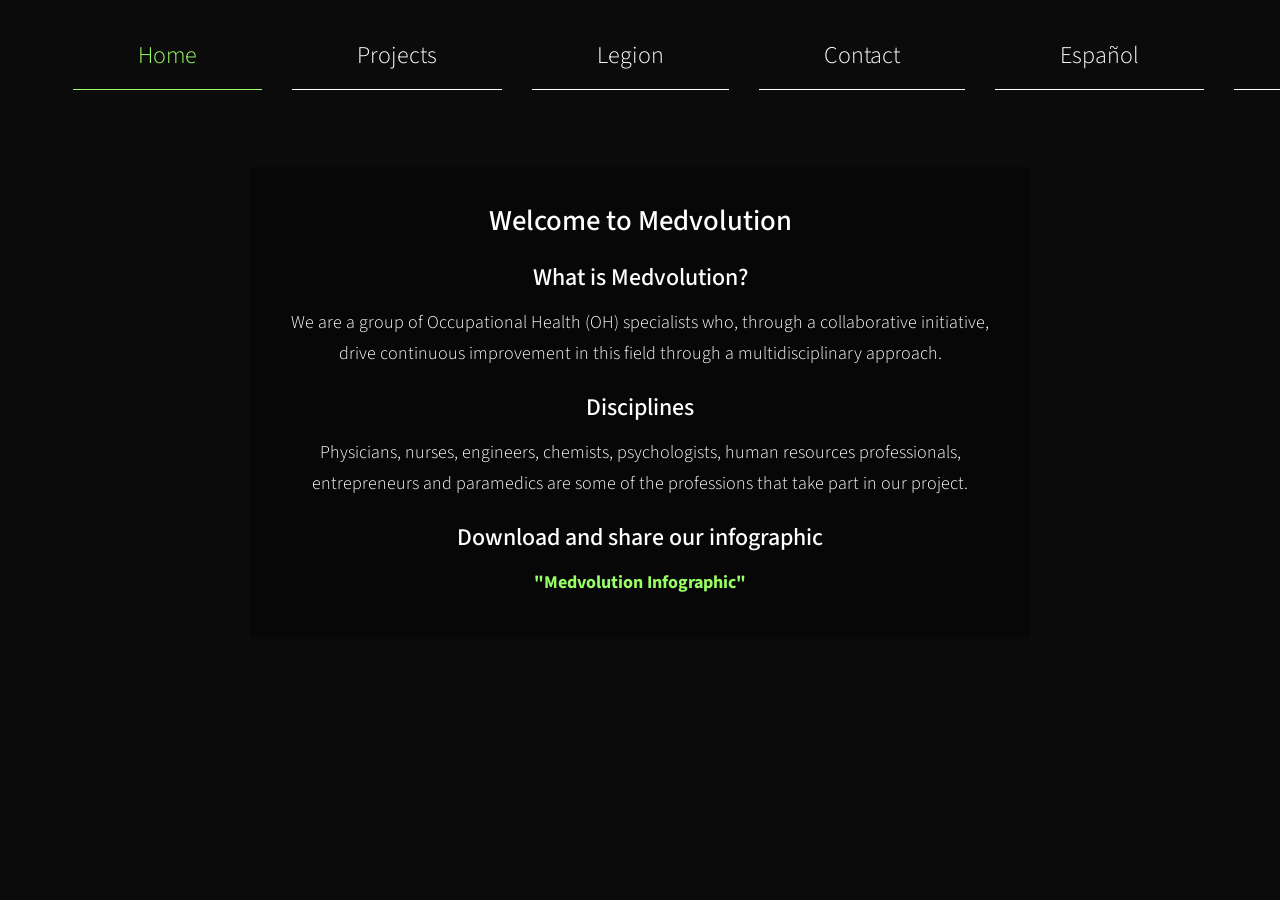
==== en/index.html @ effccce6 "Add HYDRA and Occupational Health logos as vector assets - Add img/brand/hydra-emblem.svg: redrawn t" ====
<!DOCTYPE html>
<html lang="en">
<head>
    <meta charset="UTF-8">
    <meta http-equiv="X-UA-Compatible" content="IE=edge">
    <meta name="viewport" content="width=device-width, initial-scale=1.0, viewport-fit=cover">
    <title>Medvolution | Home</title>
    <meta name="description" content="Medvolution: a group of Occupational Health specialists driving continuous improvement through a multidisciplinary approach.">
    <link rel="alternate" hreflang="es" href="https://mdvolution.com/es/">
    <link rel="alternate" hreflang="en" href="https://mdvolution.com/en/">
    <link rel="alternate" hreflang="x-default" href="https://mdvolution.com/">
    <link href="https://fonts.googleapis.com/css2?family=Source+Sans+Pro:wght@300;400&display=swap" rel="stylesheet">
    <link rel="stylesheet" href="../css/bootstrap.min.css">
    <link rel="stylesheet" href="../css/slick.css" type="text/css" />
    <link rel="stylesheet" href="../css/templatemo-style.css">
    <link rel="stylesheet" href="../css/site.css">
    <link rel="stylesheet" href="../css/responsive.css">
</head>
<body>
    <video autoplay muted loop playsinline id="bg-video" disableRemotePlayback>
        <source src="../video/medvolution.mp4" type="video/mp4">
        Your browser does not support HTML5 video.
    </video>
    <div class="page-container">
      <div class="container-fluid">
        <div class="row">
          <div class="col-xs-12">
            <div class="cd-slider-nav">
              <nav class="navbar navbar-expand-lg" id="tm-nav">
                <a class="navbar-brand" href="#0"><img src="../img/brand/medvolution-logo-white.svg" alt="Medvolution" width="180" height="40"></a>
                  <button class="navbar-toggler" type="button" data-bs-toggle="collapse" data-bs-target="#navbar-supported-content" aria-controls="navbar-supported-content" aria-expanded="false" aria-label="Toggle navigation">
                    <span class="navbar-toggler-icon"></span>
                  </button>
                  <div class="collapse navbar-collapse" id="navbar-supported-content">
                    <ul class="navbar-nav mb-2 mb-lg-0">
                      <li class="nav-item selected">
                        <a class="nav-link" aria-current="page" href="#0" data-no="1">Home</a>
                      </li>
                      <li class="nav-item">
                        <a class="nav-link" href="#0" data-no="2">Projects</a>
                      </li>
                      <li class="nav-item">
                        <a class="nav-link" href="#0" data-no="3">Legion</a>
                      </li>
                      <li class="nav-item">
                        <a class="nav-link" href="#0" data-no="4">Contact</a>
                      </li>
                      <li class="nav-item">
                        <a class="nav-link" href="../es/" lang="es" hreflang="es">Español</a>
                      </li>
                      <li class="nav-item">
                        <a class="nav-link nav-link--brand" href="hydra/" lang="en" hreflang="en"><img src="../img/brand/hydra-emblem.svg" alt="" width="32" height="24" aria-hidden="true"><span>HYDRA</span></a>
                      </li>
                    </ul>
                  </div>
              </nav>
            </div>
          </div>
        </div>
      </div>
      <div class="container-fluid tm-content-container">
        <ul class="cd-hero-slider mb-0 py-5">
          <li class="px-3" data-page-no="1">
            <div class="page-width-1" style="margin: 0 auto;">
              <div class="intro-container">
                <div class="intro-left tm-bg-dark" style="margin: 0 auto;">
                  <h2 class="mb-4">Welcome to Medvolution</h2>
                  <h4 class="mb-3">What is Medvolution?</h4>
                  <p class="mb-4">
                    We are a group of Occupational Health (OH) specialists who, through a collaborative initiative, drive continuous improvement in this field through a multidisciplinary approach.
                  </p>
                  <h4 class="mb-3">Disciplines</h4>
                  <p class="mb-4">
                    Physicians, nurses, engineers, chemists, psychologists, human resources professionals, entrepreneurs and paramedics are some of the professions that take part in our project.
                  </p>
                  <h4 class="mb-3">Download and share our infographic</h4>
                  <p class="mb-0">
                    <a href="https://drive.google.com/file/d/1vPmRSL06ublISHR-ixTsrd2sfdj0omV7/view" target="_blank" rel="noopener noreferrer" style="color: #99FF66; font-weight: bold;">"Medvolution Infographic"</a>
                  </p>
                </div>
              </div>
            </div>
          </li>

          <li data-page-no="2">
            <div class="mx-auto position-relative gallery-container">
              <div class="mx-auto gallery-slider">
                <figure class="effect-julia item">
                    <img src="../img/gallery-img-01.jpg" alt="ORION Project">
                    <figcaption>
                        <div>
                            <p><strong>Project name:</strong> Occupational Risk Intelligence &amp; Operational Navigation (ORION)</p>
                            <p><strong>Tagline:</strong> Advanced Multi-Hazard Risk Intelligence Web-app for Smarter Decisions</p>
                            <p><strong>Consolidated version:</strong> V1.0.1</p>
                        </div>
                    </figcaption>
                </figure>
                <figure class="effect-julia item" data-href="https://open.spotify.com/show/6wM9JmUpluC21JA53MKTck">
                    <img src="../img/gallery-img-02.jpg" alt="Medvolution Podcast">
                    <figcaption>
                        <div>
                            <p>Medvolution is a podcast that tells the small changes in Occupational and Labor Health in Mexico and around the world.</p>
                        </div>
                    </figcaption>
                </figure>
              </div>
            </div>
          </li>

          <li data-page-no="3" class="px-3">
            <div class="position-relative page-width-1 page-right">
              <div class="tm-bg-dark content-pad">
                <h2 class="mb-4">Occupational Legion</h2>
                <p class="mb-4">
                  The Occupational Legion is a program made up of Occupational Health experts who volunteer their time at Medvolution.
                </p>
                <p class="mb-4">
                  The initiative brings together specialists who answer questions, analyze regulations and share knowledge with professionals at every level, from beginners to established experts.
                </p>
                <p class="mb-4">
                  The program is completely free and carries no obligations. It operates on a volunteer basis, according to the availability of its members.
                </p>
                <p class="mb-4">
                  Our main channel of communication is social media, including WhatsApp, Telegram and Facebook groups.
                </p>
                <p class="mb-0">
                  Would you like to share your experience with other Occupational Health professionals? Visit our contact section for more information.
                </p>
              </div>
            </div>
          </li>

          <li data-page-no="4">
            <div class="mx-auto page-width-2">
              <div class="row">
                <div class="col-md-12 me-0 ms-auto">
                  <h2 class="mb-4 text-center">Contact</h2>
                </div>
              </div>
              <div class="contact-wrapper">
                <div class="contact-social tm-bg-dark">
                  <h3 class="mb-4">Social media</h3>
                  <div class="social-links">
                    <p><a href="https://www.linkedin.com/company/medvolution/" target="_blank" rel="noopener noreferrer">LinkedIn</a></p>
                    <p><a href="https://www.facebook.com/share/g/15AHAesdr4/" target="_blank" rel="noopener noreferrer">Facebook</a></p>
                    <p><a href="https://t.me/medvolution_bot?start=67ceb3129e0492b5820007d3" target="_blank" rel="noopener noreferrer">Telegram</a></p>
                  </div>
                  <div class="mt-4">
                    <p style="font-size: 0.85rem;">Follow us and be part of the conversation!</p>
                  </div>
                  <hr style="border-color: rgba(255,255,255,0.2); margin: 25px 0;">
                  <div class="contact-link">
                    <h4 style="margin-bottom: 12px; font-size: 1.2rem;">Contact form</h4>
                    <p>[PENDING: English contact form link]</p>
                  </div>
                </div>
              </div>
            </div>
          </li>
        </ul>
    </div>
    <div class="container-fluid">
      <footer class="row mx-auto tm-footer">
        <div class="col-md-12 px-0" style="text-align: right;">
          Copyright 2026 Medvolution. All rights reserved.
        </div>
      </footer>
    </div>
  </div>
  <div id="loader-wrapper">
    <div id="loader"></div>
    <div class="loader-section section-left"></div>
    <div class="loader-section section-right"></div>
  </div>
  <script src="../js/jquery-3.5.1.min.js"></script>
  <script src="../js/bootstrap.min.js"></script>
  <script src="../js/slick.js"></script>
  <script src="../js/templatemo-script.js"></script>
  <script src="../js/site.js"></script>
</body>
</html>
---- css/templatemo-style.css ----
/*



*/

html, body, .page-container {
    height: 100%;
}

body {
    font-family: 'Source Sans Pro', sans-serif;
    font-size: 19px;
    font-weight: 300;
    color: white;
    line-height: 1.5;
}

a {
	color: #9F6;
    text-decoration: none;
    transition: all 0.3s ease;
}

a:hover {
	color: #3CF;
}

p {
    line-height: 1.7;
}

h2 {
    font-size: 1.8rem;
}

.highlight {
    color: #99FF66;
}

.page-container {
    display: flex;
    flex-direction: column;
    justify-content: space-between;
    padding-left: 30px;
    padding-right: 30px;
}

.container-fluid {
    max-width: 1860px;
}

.btn {
    font-size: 1.3rem;
    padding: 13px 23px;
    border-radius: 0;
}

.btn-primary {
    background-color: white;
    border: none;
    color: #333;
}

.btn-primary:hover,
.btn-primary:focus {
    color: #5cac38;
    background-color: white;
}

/* Style the video: full screen, auto-adjust, no black bars */
#bg-video {
    position: fixed;
    top: 0;
    left: 0;
    width: 100%;
    height: 100%;
    object-fit: cover;
    z-index: -100;
}

#tm-nav {
    z-index: 1000;
}

.navbar a {
    color: white;
}

.navbar-brand {
    font-size: 2.4rem;
}

.navbar {
    margin-top: 15px;
}

.navbar .navbar-nav .nav-item {
    margin-left: 15px;
    margin-right: 15px;
}

.navbar .navbar-nav .nav-item:last-child {
    margin-right: 0;
}

.navbar .navbar-nav .nav-item .nav-link {
    font-size: 1.5rem;
    padding: 15px 65px;
    border-bottom: 1px solid white;
}

.nav-item {
    position: relative;
}

.circle {
    display: none;
}


.tm-border-bottom {
    border-bottom: none;
    padding-bottom: 0;
}

.tm-border-top {
    border-top: none;
    padding-top: 0;
}

.navbar .navbar-nav .nav-item.selected .nav-link,
.navbar .navbar-nav .nav-item .nav-link:hover {
    color: #99FF66;
    border-bottom: 1px solid #99FF66;
}

.cd-slider-nav li.selected a+.circle,
.navbar .navbar-nav .nav-item .nav-link:hover+.circle {
    background-color: #99FF66;
}

.navbar-toggler-icon {
    background-image: url("data:image/svg+xml;charset=utf8,%3Csvg viewBox='0 0 30 30' xmlns='http://www.w3.org/2000/svg'%3E%3Cpath stroke='rgba(255, 255, 255, 0.8)' stroke-width='2' stroke-linecap='round' stroke-miterlimit='10' d='M4 7h22M4 15h22M4 23h22'/%3E%3C/svg%3E");
}

.navbar-toggler {
    border: 1px solid rgba(255,255,255,1);
}

.navbar-toggler:focus {
    box-shadow: none;
}

.tm-link-white {
    color: white;
}

.tm-link-white:hover,
.tm-link-white:focus {
    color: #99FF66;
}

.cd-hero-slider {
    padding: 10px 0;
}

.cd-hero-slider li { 
    list-style: none;
}

.content-pad {
    padding: 40px 30px;
}

.page-width-1 {
    max-width: 810px;
}

.page-width-2 {
    max-width: 912px;
}

.page-left {
    margin-left: 100px;
}

.page-right {
    margin-right: 100px;
    margin-left: auto;
}

.tm-bg-dark {
    background-color: rgba(0,0,0,0.3);
}

.intro-left {
    margin-right: 20px;
    padding: 30px 40px;
    max-width: 505px;    
}

.intro-img-1 {
    margin-bottom: 20px;
}

.intro-circle-1 {
    left: -20px;
    top: -10px;
}

.intro-circle-2 {
    right: -20px;
    top: -10px;
    left: auto;
}

.intro-circle-3 {
    right: -20px;
    bottom: -10px;
    left: auto;
}

.intro-circle-4 {
    left: -20px;
    bottom: -10px;
}

.tm-intro-btn {
    margin-top: 25px;
}

.tm-footer {
    padding-top: 25px;
    padding-bottom: 25px;
    width: 100%;
    display: flex;
    justify-content: space-between;
}

/* Gallery page */
.gallery-container {
    max-width: 1300px;
}

.slick-dots {
    bottom: -80px;
}

.gallery-slider figure {
	position: relative;
	float: left;
    overflow: hidden;
    margin: 0;
    max-width: 240px;
    margin-left: 10px;
    margin-right: 10px;
	height: auto;
	background: #3085a3;
	text-align: center;
	cursor: pointer;
}

.gallery-slider figure img {
	position: relative;
	display: block;
	min-height: 100%;
	max-width: 100%;
}

.gallery-slider figure figcaption {
	padding: 1em;
	color: #fff;
	text-transform: uppercase;
	font-size: 1.25em;
	-webkit-backface-visibility: hidden;
	backface-visibility: hidden;
}

.gallery-slider figure figcaption::before,
.gallery-slider figure figcaption::after {
	pointer-events: none;
}

.gallery-slider figure figcaption,
.gallery-slider figure figcaption > a {
	position: absolute;
	top: 0;
	left: 0;
	width: 100%;
	height: 100%;
}

/* Anchor will cover the whole item by default */
/* For some effects it will show as a button */
.gallery-slider figure figcaption > a {
	z-index: 1000;
	text-indent: 200%;
	white-space: nowrap;
	font-size: 0;
	opacity: 0;
}

.gallery-slider figure h2 {
	word-spacing: -0.15em;
  font-weight: 300;
  font-size: 28px;
}

.gallery-slider figure h2 span {
	font-weight: 800;
}

.gallery-slider figure h2,
.gallery-slider figure p {
	margin: 0;
}

.gallery-slider figure p {
	letter-spacing: 1px;
	font-size: 68.5%;
}

.gallery-section {
  background-color: #99ccff;
}

.gallery-section .title {
  padding-right: 13px;
  margin-bottom: 80px;
}

/*---------------*/
/***** Julia *****/
/*---------------*/

figure.effect-julia {
	background: #2f3238;
}

figure.effect-julia img {
	-webkit-transition: opacity 1s, -webkit-transform 1s;
	transition: opacity 1s, transform 1s;
	-webkit-backface-visibility: hidden;
	backface-visibility: hidden;
}

figure.effect-julia figcaption {
	display: flex;
  align-items: center;
}

figure.effect-julia h2 {
	position: relative;
	padding: 0.5em 0;
}

figure.effect-julia p {
	display: inline-block;
	margin: 0 0 0.25em;
	padding: 0.4em 1em;
	background: rgba(255,255,255,0.9);
	color: #2f3238;
	text-transform: none;
	font-weight: 500;
	font-size: 75%;
	-webkit-transition: opacity 0.35s, -webkit-transform 0.35s;
	transition: opacity 0.35s, transform 0.35s;
	-webkit-transform: translate3d(-360px,0,0);
	transform: translate3d(-360px,0,0);
}

figure.effect-julia p:first-child {
	-webkit-transition-delay: 0.15s;
	transition-delay: 0.15s;
}

figure.effect-julia p:nth-of-type(2) {
	-webkit-transition-delay: 0.1s;
	transition-delay: 0.1s;
}

figure.effect-julia p:nth-of-type(3) {
	-webkit-transition-delay: 0.05s;
	transition-delay: 0.05s;
}

figure.effect-julia:hover p:first-child {
	-webkit-transition-delay: 0s;
	transition-delay: 0s;
}

figure.effect-julia:hover p:nth-of-type(2) {
	-webkit-transition-delay: 0.05s;
	transition-delay: 0.05s;
}

figure.effect-julia:hover p:nth-of-type(3) {
	-webkit-transition-delay: 0.1s;
	transition-delay: 0.1s;
}

figure.effect-julia:hover img {
	opacity: 0.4;
	-webkit-transform: scale3d(1.1,1.1,1);
	transform: scale3d(1.1,1.1,1);
}

figure.effect-julia:hover p {
	opacity: 1;
	-webkit-transform: translate3d(0,0,0);
	transform: translate3d(0,0,0);
}

.gallery-slider .slick-dots li.slick-active, 
.gallery-slider .slick-dots li:hover {
    background-color: #3CCDFF;
}

.gallery-slider .slick-dots li {
    background-color: #ffffff;
    width: 20px;
    height: 20px;
    border-radius: 100%;
    margin: 0 10px;
    transition: all 0.3s ease;
}

/* About page */
.tm-about-container {
    border-top: 1px solid white;
    padding-top: 50px;
    padding-bottom: 50px;
    border-bottom: 1px solid white;
}

/* Contact page */
.tm-contact-left {
    padding-right: 55px;
}

.form-control {
    font-size: 1.2rem;
    padding: 15px 0;
}

.form-control,
.form-control:focus {
    color: white;
    background-color: transparent;
}

.form-control:focus {
    border-bottom: 1px solid #99FF66;
    outline: 0;
    -webkit-box-shadow: none;
    box-shadow: none;
  }

.form-control::-webkit-input-placeholder { color: white; }
.form-control:-moz-placeholder { color: white; }
.form-control::-moz-placeholder { color: white; }
.form-control:-ms-input-placeholder { color: white; }

.tm-mb-30 {
    margin-bottom: 30px;
}

.tm-mb-45 {
    margin-bottom: 45px;
}

.tm-btn-pad-2 {
    padding: 10px 38px;
}

.map-outer{
    position:relative;
}

.gmap-canvas {
    overflow:hidden;
    background:none!important;
}

.map-outer,
.gmap-canvas {
    height:200px;
    width:100%;
}

.tm-footer-right {
    text-align: right;
}

@media (min-width: 992px)
{
    .navbar-expand-lg .navbar-collapse {
        justify-content: flex-end;
    }
}

@media (max-width: 1200px) {
    .navbar .navbar-nav .nav-item .nav-link {
        padding: 15px 45px;
    }
}

@media (max-width: 1024px) {
    .navbar .navbar-nav .nav-item .nav-link {
        font-size: 1.2rem;
    }
}

@media (max-width: 992px) {
    .navbar {
        margin-top: 0;
    }

    .navbar {
        position: relative;
    }
    
    .navbar-collapse {
        position: absolute;
        top: 63px;
        right: 0;
        background: rgb(54 75 96);
        border-radius: 5px;
    }

    .navbar .navbar-nav .nav-item {
        margin-bottom: 20px;
    }

    .page-left,
    .page-right {
        margin-left: auto;
        margin-right: auto;
    }

    .cd-hero-slider {
        padding: 10px 0;
    }
}

@media (max-width: 834px) {
    .intro-left {
        width: 65%;
    }

    .intro-right {
        width: 35%;
    }
}

@media (max-width: 767px) {
    .tm-contact-left {
        padding-right: 15px;
        margin-bottom: 50px;
    }

    .tm-footer-right {
        text-align: left;
        margin-top: 10px;
    }
}

@media (max-width: 600px) {
    .intro-left,
    .intro-right {
        width: 100%;
    }

    .intro-left {
        margin-right: 0;
        margin-bottom: 20px;
        max-width: none;
    }

    .intro-right {
        display: flex;
        align-items: flex-start;
        justify-content: space-between;
    }

    .intro-container {
        flex-direction: column;
    }

    .intro-img-1 {
        margin-right: 4%;
        margin-bottom: 0;
        width: 48%
    }

    .intro-img-2 {
        width: 48%;
    }
}

/* Preloader 
	https://ihatetomatoes.net/create-custom-preloading-screen/
*/
/* ==========================================================================
   Author's custom styles
   ========================================================================== */
   #loader-wrapper { position: fixed; top: 0; left: 0; width: 100%; height: 100%; z-index: 2000; }
   #loader { display: block; position: relative; left: 50%; top: 50%; width: 150px; height: 150px; margin: -75px 0 0 -75px; border-radius: 50%; border: 3px solid transparent; border-top-color: #3498db; /* Chrome, Opera 15+, Safari 5+ */
   	animation: spin 2s linear infinite; /* Chrome, Firefox 16+, IE 10+, Opera */ z-index: 2001; }
   #loader:before { content: ""; position: absolute; top: 5px; left: 5px; right: 5px; bottom: 5px; border-radius: 50%; border: 3px solid transparent;
   	border-top-color: #e74c3c; /* Chrome, Opera 15+, Safari 5+ */
   animation: spin 3s linear infinite; /* Chrome, Firefox 16+, IE 10+, Opera */ }
   #loader:after { content: ""; position: absolute; top: 15px; left: 15px; right: 15px; bottom: 15px; border-radius: 50%; border: 3px solid transparent;
border-top-color: #f9c922; /* Chrome, Opera 15+, Safari 5+ */ animation: spin 1.5s linear infinite; /* Chrome, Firefox 16+, IE 10+, Opera */ }
@keyframes spin {
	0%   {  /* Chrome, Opera 15+, Safari 3.1+ */  /* IE 9 */
		transform: rotate(0deg);  /* Firefox 16+, IE 10+, Opera */
	}
	100% {  /* Chrome, Opera 15+, Safari 3.1+ */  /* IE 9 */
		transform: rotate(360deg);  /* Firefox 16+, IE 10+, Opera */
	}
}

#loader-wrapper .loader-section { position: fixed; top: 0; width: 51%; height: 100%; background: #222222; z-index: 2000;  /* Chrome, Opera 15+, Safari 3.1+ */  /* IE 9 */ transform: translateX(0);  /* Firefox 16+, IE 10+, Opera */}

#loader-wrapper .loader-section.section-left { left: 0; }

#loader-wrapper .loader-section.section-right { right: 0; }

/* Loaded */
.loaded #loader-wrapper .loader-section.section-left {  /* Chrome, Opera 15+, Safari 3.1+ */  /* IE 9 */
	transform: translateX(-100%);  /* Firefox 16+, IE 10+, Opera */  
	transition: all 0.7s 0.3s cubic-bezier(0.645, 0.045, 0.355, 1.000);
}

.loaded #loader-wrapper .loader-section.section-right {  /* Chrome, Opera 15+, Safari 3.1+ */  /* IE 9 */
	transform: translateX(100%);  /* Firefox 16+, IE 10+, Opera */  
	transition: all 0.7s 0.3s cubic-bezier(0.645, 0.045, 0.355, 1.000);
}

.loaded #loader {
	opacity: 0;  
	transition: all 0.3s ease-out;
}
.loaded #loader-wrapper {
	visibility: hidden;  /* Chrome, Opera 15+, Safari 3.1+ */  /* IE 9 */
	transform: translateY(-100%);  /* Firefox 16+, IE 10+, Opera */  
	transition: all 0.3s 1s ease-out;
}
/* JavaScript Turned Off */
.no-js #loader-wrapper { display: none; }
/*============ Preloader ends ==================================*/


/* ===== MEJORAS RESPONSIVE ADICIONALES ===== */
html, body {
    margin: 0;
    padding: 0;
    overflow-x: hidden;
}

/* Asegura que el contenedor principal tenga scroll vertical */
.page-container {
    overflow-y: auto;
}

/* Mejora la galería en móviles */
@media (max-width: 768px) {
    .gallery-slider figure {
        max-width: 180px;
    }
    
    .slick-prev {
        left: 0;
    }
    
    .slick-next {
        right: 0;
    }
}

/* Ajuste del menú hamburguesa para que se vea bien */
@media (max-width: 992px) {
    .navbar-collapse {
        background: rgba(0, 0, 0, 0.9);
        padding: 15px;
        border-radius: 8px;
    }
}
---- css/site.css ----
/* Video full screen fix - iOS y Android compatible */
        #bg-video {
            position: fixed;
            top: 0;
            left: 0;
            width: 100%;
            height: 100%;
            object-fit: cover;
            z-index: -100;
        }

        /* Fallback para Android antiguos */
        @supports not (object-fit: cover) {
            #bg-video {
                width: auto;
                height: 100%;
            }
        }

        html, body {
            margin: 0;
            padding: 0;
            height: 100%;
            overflow-x: hidden;
        }

        /* Hide all decorative circles */
        .circle {
            display: none;
        }

        /* Remove white border lines */
        .tm-border-top,
        .tm-border-bottom {
            border-top: none !important;
            border-bottom: none !important;
            padding-top: 0 !important;
            padding-bottom: 0 !important;
        }

        /* Home centered text - responsive */
        .intro-container {
            display: block !important;
            text-align: center;
            padding: 20px 15px;
        }

        .intro-left {
            margin: 0 auto;
            max-width: 800px;
            width: 100%;
            padding: 25px 20px;
        }

        .intro-right {
            display: none;
        }

        .page-left {
            margin: 0 auto;
            max-width: 900px;
        }

        .content-pad {
            padding: 30px 20px;
        }

        .gallery-slider {
            margin-top: 20px;
            margin-bottom: 20px;
        }

        /* Gallery - make images clickable */
        .effect-julia {
            cursor: pointer;
        }
        .effect-julia figcaption a {
            position: absolute;
            top: 0;
            left: 0;
            width: 100%;
            height: 100%;
            z-index: 10;
            text-indent: -9999px;
        }

        /* Social links styling */
        .social-links {
            margin-top: 20px;
        }
        .social-links a {
            display: inline-block;
            margin: 8px 12px;
            color: #99FF66;
            font-size: 1.1rem;
            text-decoration: none;
            transition: all 0.3s ease;
        }
        .social-links a:hover {
            color: #3CF;
            transform: scale(1.05);
        }
        .contact-info {
            text-align: center;
        }
        
        /* Footer smaller text - responsive */
        .tm-footer {
            font-size: 0.7rem;
            text-align: right;
            justify-content: flex-end;
            padding: 15px;
        }
        
        /* Contact page layout - centrado responsive */
        .contact-wrapper {
            display: flex;
            flex-wrap: wrap;
            justify-content: center;
            text-align: center;
        }
        .contact-social {
            flex: 1;
            min-width: 280px;
            max-width: 500px;
            text-align: center;
            padding: 30px 20px;
            margin: 0 auto;
            border-radius: 10px;
        }
        .contact-link {
            display: inline-block;
            margin-top: 20px;
        }
        .contact-link a {
            color: #99FF66;
            font-size: 1rem;
            text-decoration: none;
            border: 1px solid #99FF66;
            padding: 10px 20px;
            border-radius: 30px;
            transition: all 0.3s ease;
            display: inline-block;
        }
        .contact-link a:hover {
            background-color: #99FF66;
            color: #333;
        }
        
        /* Gallery tooltip/caption styling - responsive */
        .effect-julia figcaption div p {
            font-size: 10px;
            line-height: 1.3;
            background: rgba(0,0,0,0.8);
            color: white;
            padding: 6px;
            margin: 2px 0;
        }
        
        /* Ajuste para el tooltip de ORION */
        .effect-julia figcaption div p strong {
            color: #99FF66;
        }
        
        /* ========== RESPONSIVE MEDIA QUERIES ========== */
        
        /* Tablets y pantallas medianas */
        @media (max-width: 992px) {
            body {
                font-size: 16px;
            }
            
            .navbar .navbar-nav .nav-item .nav-link {
                font-size: 1.2rem;
                padding: 10px 20px;
            }
            
            .page-container {
                padding-left: 15px;
                padding-right: 15px;
            }
        }
        
        /* Móviles */
        @media (max-width: 768px) {
            body {
                font-size: 14px;
            }
            
            h2 {
                font-size: 1.5rem;
            }
            
            h3 {
                font-size: 1.3rem;
            }
            
            h4 {
                font-size: 1.1rem;
            }
            
            .intro-left {
                padding: 20px 15px;
            }
            
            .intro-left p {
                font-size: 14px;
                text-align: justify;
            }
            
            .content-pad {
                padding: 20px 15px;
            }
            
            .tm-bg-dark {
                background-color: rgba(0,0,0,0.5);
            }
            
            /* Menú responsive mejorado */
            .navbar-collapse {
                background: rgba(0, 0, 0, 0.95);
                border-radius: 10px;
                padding: 10px;
                margin-top: 10px;
            }
            
            .navbar .navbar-nav .nav-item {
                margin: 5px 0;
                text-align: center;
            }
            
            .navbar .navbar-nav .nav-item .nav-link {
                font-size: 1rem;
                padding: 8px 15px;
                display: inline-block;
            }
            
            /* Contacto móvil */
            .contact-social {
                padding: 20px 15px;
                margin: 10px;
                width: calc(100% - 20px);
            }
            
            .social-links a {
                font-size: 1rem;
                margin: 5px 10px;
            }
            
            /* Footer móvil */
            .tm-footer {
                text-align: center;
                justify-content: center;
                font-size: 0.65rem;
            }
            
            .tm-footer .col-md-12 {
                text-align: center !important;
            }
            
            /* Ajustes del slider de galería en móvil */
            .gallery-slider .slick-list {
                padding: 0 10px;
            }
            
            .gallery-slider figure {
                max-width: 280px;
                margin: 0 auto;
            }
            
            .gallery-slider figure img {
                width: 100%;
                height: auto;
            }
            
            /* Botón del menú hamburguesa */
            .navbar-toggler {
                padding: 8px 12px;
            }
            
            .navbar-toggler-icon {
                width: 1.2em;
                height: 1.2em;
            }
            
            /* Separación entre secciones */
            .cd-hero-slider {
                padding: 5px 0;
            }
            
            .py-5 {
                padding-top: 1rem !important;
                padding-bottom: 1rem !important;
            }
        }
        
        /* Móviles muy pequeños */
        @media (max-width: 480px) {
            body {
                font-size: 13px;
            }
            
            .intro-left {
                padding: 15px 12px;
            }
            
            h2 {
                font-size: 1.3rem;
            }
            
            h4 {
                font-size: 1rem;
            }
            
            .btn {
                padding: 6px 12px;
                font-size: 0.9rem;
            }
            
            .contact-link a {
                font-size: 0.9rem;
                padding: 8px 16px;
            }
            
            .effect-julia figcaption div p {
                font-size: 8px;
                padding: 4px;
            }
        }
        
        /* Ajuste para orientación horizontal en móviles */
        @media (max-width: 768px) and (orientation: landscape) {
            .intro-left {
                max-height: 70vh;
                overflow-y: auto;
            }
            
            .gallery-slider figure {
                max-width: 240px;
            }
        }
        
        /* Mejora de scroll en contenedores */
        .tm-content-container {
            overflow-y: auto;
            max-height: calc(100vh - 150px);
        }
        
        @media (max-width: 768px) {
            .tm-content-container {
                max-height: calc(100vh - 120px);
            }
        }
        
        /* Ocultar controles nativos del video en algunos navegadores Android */
        video::-webkit-media-controls {
            display: none !important;
        }
---- css/responsive.css ----
/*
 * Responsive layer (mobile-first)
 * Breakpoints: 480, 768, 1024, 1280, 1920, 2560 px
 */

:root {
    --site-nav-height: 64px;
    --site-gutter: clamp(12px, 2.5vw, 40px);
    --site-max-width: 1200px;
    --site-max-width-wide: 1440px;
    --site-touch-target: 44px;
    --site-text-base: clamp(14px, 0.9vw + 0.5rem, 18px);
}

html {
    font-size: 100%;
    -webkit-text-size-adjust: 100%;
    text-size-adjust: 100%;
}

body {
    font-size: var(--site-text-base);
    background-color: #0b0b0b;
    overflow-x: hidden;
    min-height: 100dvh;
}

img,
video,
iframe {
    max-width: 100%;
    height: auto;
}

/* Full-height container with fallback for browsers without dvh */
.tm-content-container {
    max-height: none;
    min-height: calc(100vh - var(--site-nav-height));
    min-height: calc(100dvh - var(--site-nav-height));
    overflow-y: visible;
}

/* Background video: hidden on small screens, reduced motion and slow connections */
@media (max-width: 767px) {
    #bg-video {
        display: none;
    }
}

@media (prefers-reduced-motion: reduce) {
    #bg-video {
        display: none;
    }
}

/* Touch targets and focus visibility */
.navbar .navbar-nav .nav-item .nav-link,
.social-links a,
.contact-link a {
    min-height: var(--site-touch-target);
    display: inline-flex;
    align-items: center;
    justify-content: center;
}

a:focus-visible,
[data-href]:focus-visible,
button:focus-visible {
    outline: 3px solid #99FF66;
    outline-offset: 3px;
}

/* Content width: comfortable reading on wide screens */
.intro-left,
.page-left,
.page-right,
.contact-wrapper {
    max-width: var(--site-max-width);
    margin-left: auto;
    margin-right: auto;
}

/* Gallery images scale with the viewport */
.gallery-slider figure img {
    width: 100%;
    height: auto;
}

/* Tablets */
@media (min-width: 768px) {
    .content-pad,
    .intro-left {
        padding: clamp(20px, 3vw, 40px);
    }
}

/* Laptops 16:9 (1280x720 to 1366x768) */
@media (min-width: 1024px) {
    .tm-content-container {
        padding-left: var(--site-gutter);
        padding-right: var(--site-gutter);
    }
}

/* Large desktop 16:9 (1920x1080) */
@media (min-width: 1920px) {
    :root {
        --site-text-base: 20px;
        --site-max-width: var(--site-max-width-wide);
    }
}

/* Very large screens (2560x1440 and 4K) */
@media (min-width: 2560px) {
    :root {
        --site-text-base: 24px;
        --site-max-width: 1600px;
    }

    .tm-footer {
        font-size: 0.9rem;
    }
}

/* Short viewports (landscape phones, small laptops) */
@media (max-height: 500px) and (orientation: landscape) {
    .navbar-collapse {
        max-height: 70dvh;
        overflow-y: auto;
    }
}

/* Brand wordmark (Medvolution) */
.navbar-brand img {
    height: clamp(28px, 3vw, 44px);
    width: auto;
}

/* Menu entry with emblem (HYDRA) */
.navbar .nav-link--brand {
    display: inline-flex;
    align-items: center;
    gap: 8px;
}
.navbar .nav-link--brand img {
    width: 32px;
    height: auto;
}
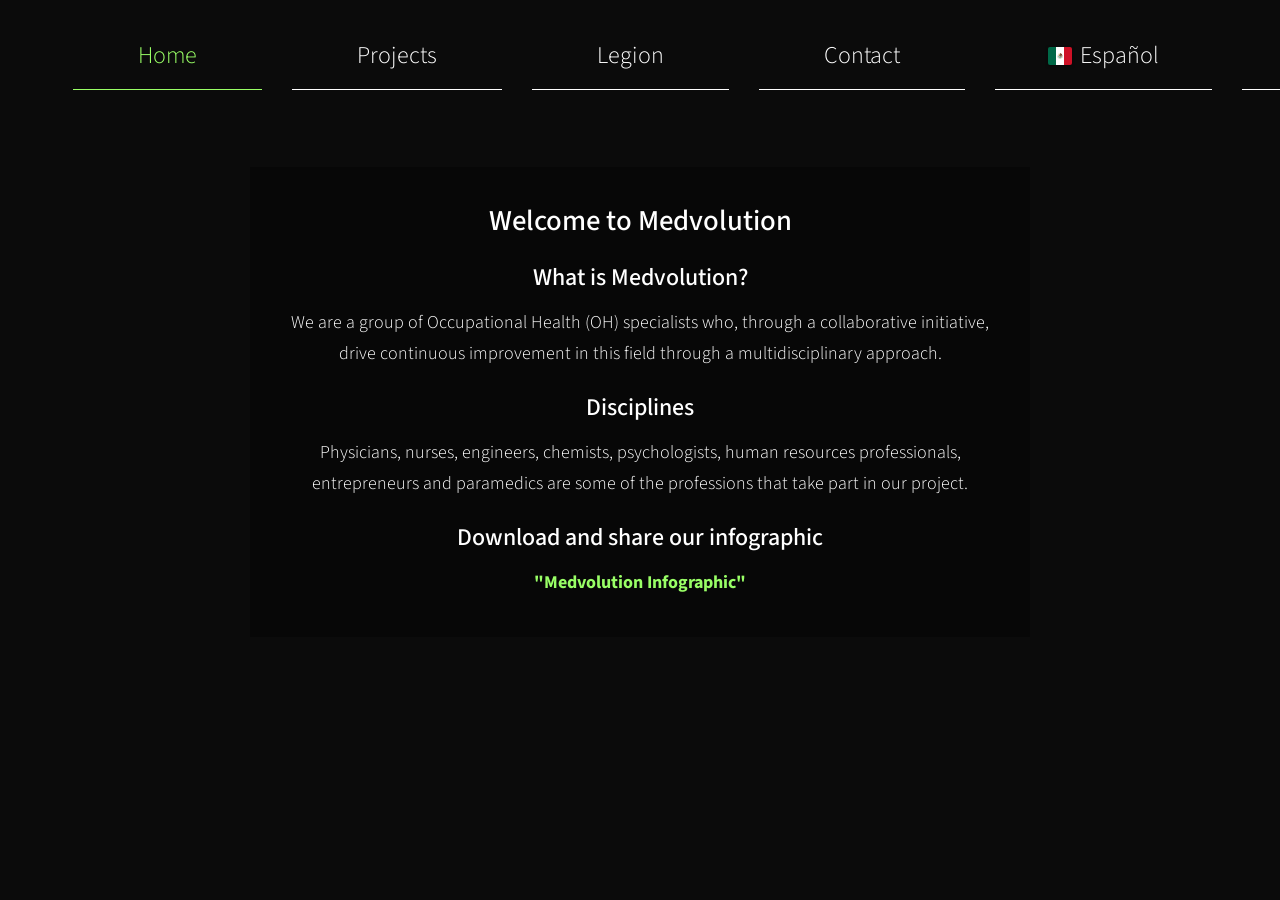
==== commit cccede52: "Use US flag for English and add flags to language links - English option uses the US flag (img/flags" ====
--- a/en/index.html
+++ b/en/index.html
@@ -46,10 +46,10 @@
                         <a class="nav-link" href="#0" data-no="4">Contact</a>
                       </li>
                       <li class="nav-item">
-                        <a class="nav-link" href="../es/" lang="es" hreflang="es">Español</a>
+                        <a class="nav-link" href="../es/index.html" lang="es" hreflang="es"><img class="nav-flag" src="../img/flags/mx.svg" alt="" aria-hidden="true" width="24" height="18">Español</a>
                       </li>
                       <li class="nav-item">
-                        <a class="nav-link nav-link--brand" href="hydra/" lang="en" hreflang="en"><img src="../img/brand/hydra-emblem.svg" alt="" width="32" height="24" aria-hidden="true"><span>HYDRA</span></a>
+                        <a class="nav-link nav-link--brand" href="hydra/index.html" lang="en" hreflang="en"><img src="../img/brand/hydra-emblem.svg" alt="" width="32" height="24" aria-hidden="true"><span>HYDRA</span></a>
                       </li>
                     </ul>
                   </div>
--- a/css/responsive.css
+++ b/css/responsive.css
@@ -146,3 +146,13 @@
     width: 32px;
     height: auto;
 }
+
+/* Small flag next to language links */
+.nav-flag {
+    width: 24px;
+    height: 18px;
+    margin-right: 8px;
+    vertical-align: middle;
+    border-radius: 2px;
+    box-shadow: 0 1px 3px rgba(0, 0, 0, 0.5);
+}
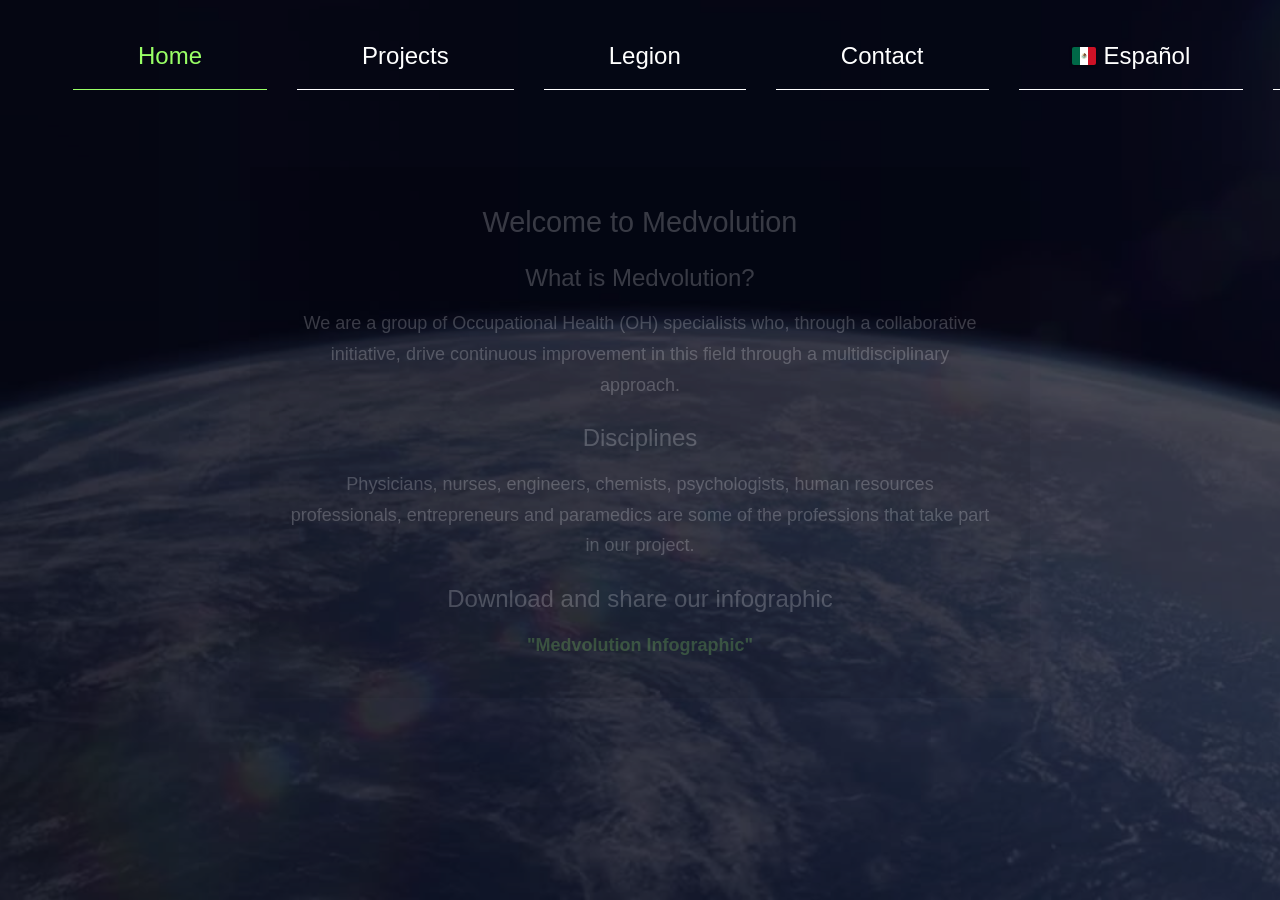
==== commit e5afaf85: "Lighten HYDRA logo text, use poster background everywhere, add Morales bio - Recolour the dark navy " ====
--- a/en/index.html
+++ b/en/index.html
@@ -2,6 +2,7 @@
 <html lang="en">
 <head>
     <meta charset="UTF-8">
+    <meta http-equiv="Content-Security-Policy" content="default-src 'self'; script-src 'self'; style-src 'self' https://fonts.googleapis.com; font-src 'self' https://fonts.gstatic.com; img-src 'self' data:; media-src 'self'; connect-src 'self'; object-src 'none'; base-uri 'self'; form-action 'self'">
     <meta http-equiv="X-UA-Compatible" content="IE=edge">
     <meta name="viewport" content="width=device-width, initial-scale=1.0, viewport-fit=cover">
     <title>Medvolution | Home</title>
@@ -15,12 +16,11 @@
     <link rel="stylesheet" href="../css/templatemo-style.css">
     <link rel="stylesheet" href="../css/site.css">
     <link rel="stylesheet" href="../css/responsive.css">
+    <link rel="stylesheet" href="../css/background.css">
+    <link rel="stylesheet" href="../css/inline.css">
 </head>
 <body>
-    <video autoplay muted loop playsinline id="bg-video" disableRemotePlayback>
-        <source src="../video/medvolution.mp4" type="video/mp4">
-        Your browser does not support HTML5 video.
-    </video>
+    <div class="site-bg" aria-hidden="true"></div>
     <div class="page-container">
       <div class="container-fluid">
         <div class="row">
@@ -61,9 +61,9 @@
       <div class="container-fluid tm-content-container">
         <ul class="cd-hero-slider mb-0 py-5">
           <li class="px-3" data-page-no="1">
-            <div class="page-width-1" style="margin: 0 auto;">
+            <div class="page-width-1 u-center-auto">
               <div class="intro-container">
-                <div class="intro-left tm-bg-dark" style="margin: 0 auto;">
+                <div class="intro-left tm-bg-dark u-center-auto">
                   <h2 class="mb-4">Welcome to Medvolution</h2>
                   <h4 class="mb-3">What is Medvolution?</h4>
                   <p class="mb-4">
@@ -75,7 +75,7 @@
                   </p>
                   <h4 class="mb-3">Download and share our infographic</h4>
                   <p class="mb-0">
-                    <a href="https://drive.google.com/file/d/1vPmRSL06ublISHR-ixTsrd2sfdj0omV7/view" target="_blank" rel="noopener noreferrer" style="color: #99FF66; font-weight: bold;">"Medvolution Infographic"</a>
+                    <a href="https://drive.google.com/file/d/1vPmRSL06ublISHR-ixTsrd2sfdj0omV7/view" target="_blank" rel="noopener noreferrer" class="u-link-accent">"Medvolution Infographic"</a>
                   </p>
                 </div>
               </div>
@@ -146,11 +146,11 @@
                     <p><a href="https://t.me/medvolution_bot?start=67ceb3129e0492b5820007d3" target="_blank" rel="noopener noreferrer">Telegram</a></p>
                   </div>
                   <div class="mt-4">
-                    <p style="font-size: 0.85rem;">Follow us and be part of the conversation!</p>
+                    <p class="u-text-sm">Follow us and be part of the conversation!</p>
                   </div>
-                  <hr style="border-color: rgba(255,255,255,0.2); margin: 25px 0;">
+                  <hr class="u-divider-soft">
                   <div class="contact-link">
-                    <h4 style="margin-bottom: 12px; font-size: 1.2rem;">Contact form</h4>
+                    <h4 class="u-heading-sm">Contact form</h4>
                     <p>[PENDING: English contact form link]</p>
                   </div>
                 </div>
@@ -161,7 +161,7 @@
     </div>
     <div class="container-fluid">
       <footer class="row mx-auto tm-footer">
-        <div class="col-md-12 px-0" style="text-align: right;">
+        <div class="col-md-12 px-0 u-text-right">
           Copyright 2026 Medvolution. All rights reserved.
         </div>
       </footer>
--- a/css/background.css
+++ b/css/background.css
@@ -0,0 +1,30 @@
+/* Shared background: same video as the Medvolution site, with a static poster on small screens */
+.site-bg {
+    position: fixed;
+    inset: 0;
+    z-index: -2;
+    overflow: hidden;
+    background: #05070a url("../img/bg/medvolution-poster.jpg") center / cover no-repeat;
+    pointer-events: none;
+}
+
+.site-bg video {
+    position: absolute;
+    inset: 0;
+    width: 100%;
+    height: 100%;
+    object-fit: cover;
+}
+
+.site-bg::after {
+    content: "";
+    position: absolute;
+    inset: 0;
+    background: rgba(0, 0, 0, 0.55);
+}
+
+@media (max-width: 767px), (prefers-reduced-motion: reduce) {
+    .site-bg video {
+        display: none;
+    }
+}
--- a/css/inline.css
+++ b/css/inline.css
@@ -0,0 +1,8 @@
+/* Classes moved from inline style attributes (keeps CSP free of style-src unsafe-inline) */
+.u-divider-soft { border-color: rgba(255,255,255,0.2); margin: 25px 0; }
+.u-link-accent { color: #99FF66; font-weight: bold; }
+.u-text-sm { font-size: 0.85rem; }
+.u-heading-sm { margin-bottom: 12px; font-size: 1.2rem; }
+.u-center-auto { margin: 0 auto; }
+.u-lead-left { margin: 0; text-align: left; }
+.u-text-right { text-align: right; }
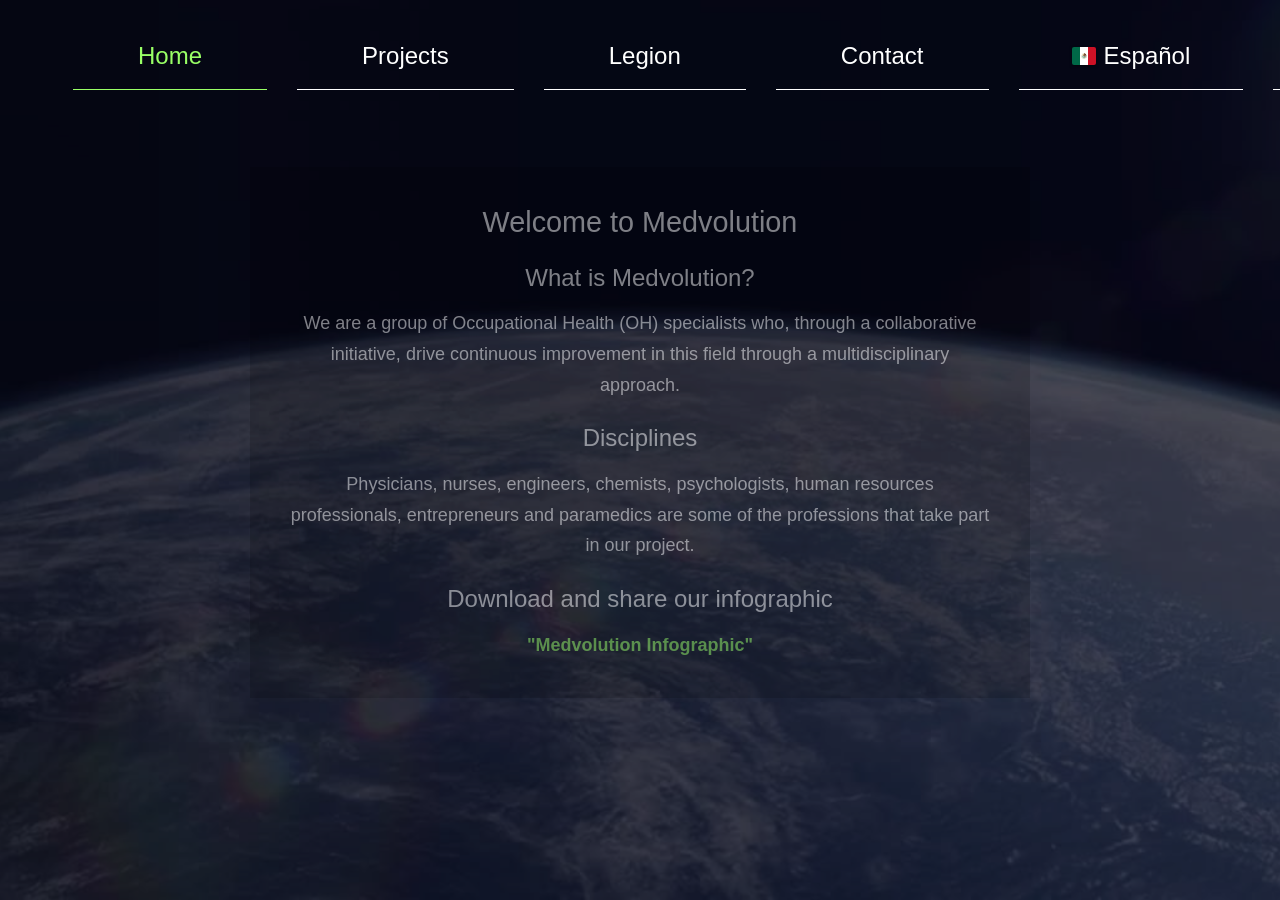
==== commit 821ff718: "Replace template stylesheet and script with project code Landing pages now load css/medvolution-them" ====
--- a/en/index.html
+++ b/en/index.html
@@ -13,7 +13,7 @@
     <link href="https://fonts.googleapis.com/css2?family=Source+Sans+Pro:wght@300;400&display=swap" rel="stylesheet">
     <link rel="stylesheet" href="../css/bootstrap.min.css">
     <link rel="stylesheet" href="../css/slick.css" type="text/css" />
-    <link rel="stylesheet" href="../css/templatemo-style.css">
+    <link rel="stylesheet" href="../css/medvolution-theme.css">
     <link rel="stylesheet" href="../css/site.css">
     <link rel="stylesheet" href="../css/responsive.css">
     <link rel="stylesheet" href="../css/background.css">
@@ -162,7 +162,7 @@
     <div class="container-fluid">
       <footer class="row mx-auto tm-footer">
         <div class="col-md-12 px-0 u-text-right">
-          Copyright 2026 Medvolution. All rights reserved.
+          Copyright 2026 Medvolution. All rights reserved. · <a href="privacy-notice/index.html">Privacy notice</a>
         </div>
       </footer>
     </div>
@@ -175,7 +175,7 @@
   <script src="../js/jquery-3.5.1.min.js"></script>
   <script src="../js/bootstrap.min.js"></script>
   <script src="../js/slick.js"></script>
-  <script src="../js/templatemo-script.js"></script>
+  <script src="../js/site-nav.js"></script>
   <script src="../js/site.js"></script>
 </body>
 </html>
--- a/css/medvolution-theme.css
+++ b/css/medvolution-theme.css
@@ -0,0 +1,473 @@
+/*
+ * Medvolution theme for the landing pages (/es/ and /en/).
+ * Written for this project. Covers only the selectors used by the landing
+ * markup. Loaded after bootstrap.min.css and slick.css, before site.css.
+ */
+
+/* Base */
+
+html,
+body,
+.page-container {
+    height: 100%;
+}
+
+body {
+    font-family: 'Source Sans Pro', sans-serif;
+    font-size: 19px;
+    font-weight: 300;
+    color: white;
+    line-height: 1.5;
+}
+
+a {
+    color: #9F6;
+    text-decoration: none;
+    transition: all 0.3s ease;
+}
+
+a:hover {
+    color: #3CF;
+}
+
+p {
+    line-height: 1.7;
+}
+
+h2 {
+    font-size: 1.8rem;
+}
+
+.page-container {
+    display: flex;
+    flex-direction: column;
+    justify-content: space-between;
+    padding-left: 30px;
+    padding-right: 30px;
+}
+
+.container-fluid {
+    max-width: 1860px;
+}
+
+.content-pad {
+    padding: 40px 30px;
+}
+
+.tm-bg-dark {
+    background-color: rgba(0, 0, 0, 0.3);
+}
+
+/* Navigation */
+
+#tm-nav {
+    z-index: 1000;
+}
+
+.navbar a {
+    color: white;
+}
+
+.navbar-brand {
+    font-size: 2.4rem;
+}
+
+.navbar {
+    margin-top: 15px;
+}
+
+.navbar .navbar-nav .nav-item {
+    margin-left: 15px;
+    margin-right: 15px;
+}
+
+.navbar .navbar-nav .nav-item:last-child {
+    margin-right: 0;
+}
+
+.navbar .navbar-nav .nav-item .nav-link {
+    font-size: 1.5rem;
+    padding: 15px 65px;
+    border-bottom: 1px solid white;
+}
+
+.nav-item {
+    position: relative;
+}
+
+.navbar .navbar-nav .nav-item.selected .nav-link,
+.navbar .navbar-nav .nav-item .nav-link:hover {
+    color: #99FF66;
+    border-bottom: 1px solid #99FF66;
+}
+
+.navbar-toggler {
+    border: 1px solid rgba(255, 255, 255, 1);
+}
+
+.navbar-toggler:focus {
+    box-shadow: none;
+}
+
+.navbar-toggler-icon {
+    background-image: url("data:image/svg+xml;charset=utf8,%3Csvg viewBox='0 0 30 30' xmlns='http://www.w3.org/2000/svg'%3E%3Cpath stroke='rgba(255, 255, 255, 0.8)' stroke-width='2' stroke-linecap='round' stroke-miterlimit='10' d='M4 7h22M4 15h22M4 23h22'/%3E%3C/svg%3E");
+}
+
+@media (min-width: 992px) {
+    .navbar-expand-lg .navbar-collapse {
+        justify-content: flex-end;
+    }
+}
+
+@media (max-width: 1200px) {
+    .navbar .navbar-nav .nav-item .nav-link {
+        padding: 15px 45px;
+    }
+}
+
+@media (max-width: 1024px) {
+    .navbar .navbar-nav .nav-item .nav-link {
+        font-size: 1.2rem;
+    }
+}
+
+@media (max-width: 992px) {
+    .navbar {
+        margin-top: 0;
+        position: relative;
+    }
+
+    .navbar-collapse {
+        position: absolute;
+        top: 63px;
+        right: 0;
+        background: rgba(0, 0, 0, 0.9);
+        padding: 15px;
+        border-radius: 8px;
+    }
+
+    .navbar .navbar-nav .nav-item {
+        margin-bottom: 20px;
+    }
+
+    .page-right {
+        margin-left: auto;
+        margin-right: auto;
+    }
+
+    .cd-hero-slider {
+        padding: 10px 0;
+    }
+}
+
+/* Hero slider (sections) */
+
+.cd-hero-slider {
+    padding: 10px 0;
+}
+
+.cd-hero-slider li {
+    list-style: none;
+}
+
+.page-width-1 {
+    max-width: 810px;
+}
+
+.page-width-2 {
+    max-width: 912px;
+}
+
+.page-right {
+    margin-right: 100px;
+    margin-left: auto;
+}
+
+/* Home intro */
+
+.intro-left {
+    margin-right: 20px;
+    padding: 30px 40px;
+    max-width: 505px;
+}
+
+.tm-footer {
+    padding-top: 25px;
+    padding-bottom: 25px;
+    width: 100%;
+    display: flex;
+    justify-content: space-between;
+}
+
+@media (max-width: 834px) {
+    .intro-left {
+        width: 65%;
+    }
+}
+
+@media (max-width: 600px) {
+    .intro-left {
+        width: 100%;
+        margin-right: 0;
+        margin-bottom: 20px;
+        max-width: none;
+    }
+
+    .intro-container {
+        flex-direction: column;
+    }
+}
+
+/* Projects gallery (Slick) */
+
+.gallery-container {
+    max-width: 1300px;
+}
+
+.slick-dots {
+    bottom: -80px;
+}
+
+.gallery-slider figure {
+    position: relative;
+    float: left;
+    overflow: hidden;
+    margin: 0 10px;
+    max-width: 240px;
+    height: auto;
+    background: #3085a3;
+    text-align: center;
+    cursor: pointer;
+}
+
+.gallery-slider figure img {
+    position: relative;
+    display: block;
+    min-height: 100%;
+    max-width: 100%;
+}
+
+.gallery-slider figure figcaption {
+    position: absolute;
+    top: 0;
+    left: 0;
+    width: 100%;
+    height: 100%;
+    padding: 1em;
+    color: #fff;
+    text-transform: uppercase;
+    font-size: 1.25em;
+    backface-visibility: hidden;
+}
+
+.gallery-slider figure figcaption::before,
+.gallery-slider figure figcaption::after {
+    pointer-events: none;
+}
+
+.gallery-slider figure p {
+    margin: 0;
+    letter-spacing: 1px;
+    font-size: 68.5%;
+}
+
+.gallery-slider .slick-dots li {
+    background-color: #ffffff;
+    width: 20px;
+    height: 20px;
+    border-radius: 100%;
+    margin: 0 10px;
+    transition: all 0.3s ease;
+}
+
+.gallery-slider .slick-dots li.slick-active,
+.gallery-slider .slick-dots li:hover {
+    background-color: #3CCDFF;
+}
+
+/* Project card hover effect ("julia") */
+
+figure.effect-julia {
+    background: #2f3238;
+}
+
+figure.effect-julia img {
+    transition: opacity 1s, transform 1s;
+    backface-visibility: hidden;
+}
+
+figure.effect-julia figcaption {
+    display: flex;
+    align-items: center;
+}
+
+figure.effect-julia p {
+    display: inline-block;
+    margin: 0 0 0.25em;
+    padding: 0.4em 1em;
+    background: rgba(255, 255, 255, 0.9);
+    color: #2f3238;
+    text-transform: none;
+    font-weight: 500;
+    font-size: 75%;
+    transition: opacity 0.35s, transform 0.35s;
+    transform: translate3d(-360px, 0, 0);
+}
+
+figure.effect-julia p:first-child {
+    transition-delay: 0.15s;
+}
+
+figure.effect-julia p:nth-of-type(2) {
+    transition-delay: 0.1s;
+}
+
+figure.effect-julia p:nth-of-type(3) {
+    transition-delay: 0.05s;
+}
+
+figure.effect-julia:hover p:first-child {
+    transition-delay: 0s;
+}
+
+figure.effect-julia:hover p:nth-of-type(2) {
+    transition-delay: 0.05s;
+}
+
+figure.effect-julia:hover p:nth-of-type(3) {
+    transition-delay: 0.1s;
+}
+
+figure.effect-julia:hover img {
+    opacity: 0.4;
+    transform: scale3d(1.1, 1.1, 1);
+}
+
+figure.effect-julia:hover p {
+    opacity: 1;
+    transform: translate3d(0, 0, 0);
+}
+
+/* Page loader: covers the page until load, then both halves slide away */
+
+#loader-wrapper {
+    position: fixed;
+    top: 0;
+    left: 0;
+    width: 100%;
+    height: 100%;
+    z-index: 2000;
+}
+
+#loader {
+    display: block;
+    position: relative;
+    left: 50%;
+    top: 50%;
+    width: 150px;
+    height: 150px;
+    margin: -75px 0 0 -75px;
+    border-radius: 50%;
+    border: 3px solid transparent;
+    border-top-color: #3498db;
+    animation: spin 2s linear infinite;
+    z-index: 2001;
+}
+
+#loader:before,
+#loader:after {
+    content: "";
+    position: absolute;
+    border-radius: 50%;
+    border: 3px solid transparent;
+}
+
+#loader:before {
+    top: 5px;
+    left: 5px;
+    right: 5px;
+    bottom: 5px;
+    border-top-color: #e74c3c;
+    animation: spin 3s linear infinite;
+}
+
+#loader:after {
+    top: 15px;
+    left: 15px;
+    right: 15px;
+    bottom: 15px;
+    border-top-color: #f9c922;
+    animation: spin 1.5s linear infinite;
+}
+
+@keyframes spin {
+    0% {
+        transform: rotate(0deg);
+    }
+
+    100% {
+        transform: rotate(360deg);
+    }
+}
+
+#loader-wrapper .loader-section {
+    position: fixed;
+    top: 0;
+    width: 51%;
+    height: 100%;
+    background: #222222;
+    z-index: 2000;
+    transform: translateX(0);
+}
+
+#loader-wrapper .loader-section.section-left {
+    left: 0;
+}
+
+#loader-wrapper .loader-section.section-right {
+    right: 0;
+}
+
+.loaded #loader-wrapper .loader-section.section-left {
+    transform: translateX(-100%);
+    transition: all 0.7s 0.3s cubic-bezier(0.645, 0.045, 0.355, 1.000);
+}
+
+.loaded #loader-wrapper .loader-section.section-right {
+    transform: translateX(100%);
+    transition: all 0.7s 0.3s cubic-bezier(0.645, 0.045, 0.355, 1.000);
+}
+
+.loaded #loader {
+    opacity: 0;
+    transition: all 0.3s ease-out;
+}
+
+.loaded #loader-wrapper {
+    visibility: hidden;
+    transform: translateY(-100%);
+    transition: all 0.3s 1s ease-out;
+}
+
+.no-js #loader-wrapper {
+    display: none;
+}
+
+/* Layout safeguards for small screens */
+
+html,
+body {
+    margin: 0;
+    padding: 0;
+    overflow-x: hidden;
+}
+
+.page-container {
+    overflow-y: auto;
+}
+
+@media (max-width: 768px) {
+    .gallery-slider figure {
+        max-width: 180px;
+    }
+}
--- a/css/responsive.css
+++ b/css/responsive.css
@@ -156,3 +156,16 @@
     border-radius: 2px;
     box-shadow: 0 1px 3px rgba(0, 0, 0, 0.5);
 }
+
+/* Home page (ES/EN): the hero slider item added 16px padding on each side and the
+   inner page-width block narrowed the content again. On phones use the full width. */
+@media (max-width: 767px) {
+    .cd-hero-slider > li.px-3 {
+        padding-left: 0 !important;
+        padding-right: 0 !important;
+    }
+    .cd-hero-slider .page-width-1 {
+        max-width: 100%;
+        width: 100%;
+    }
+}
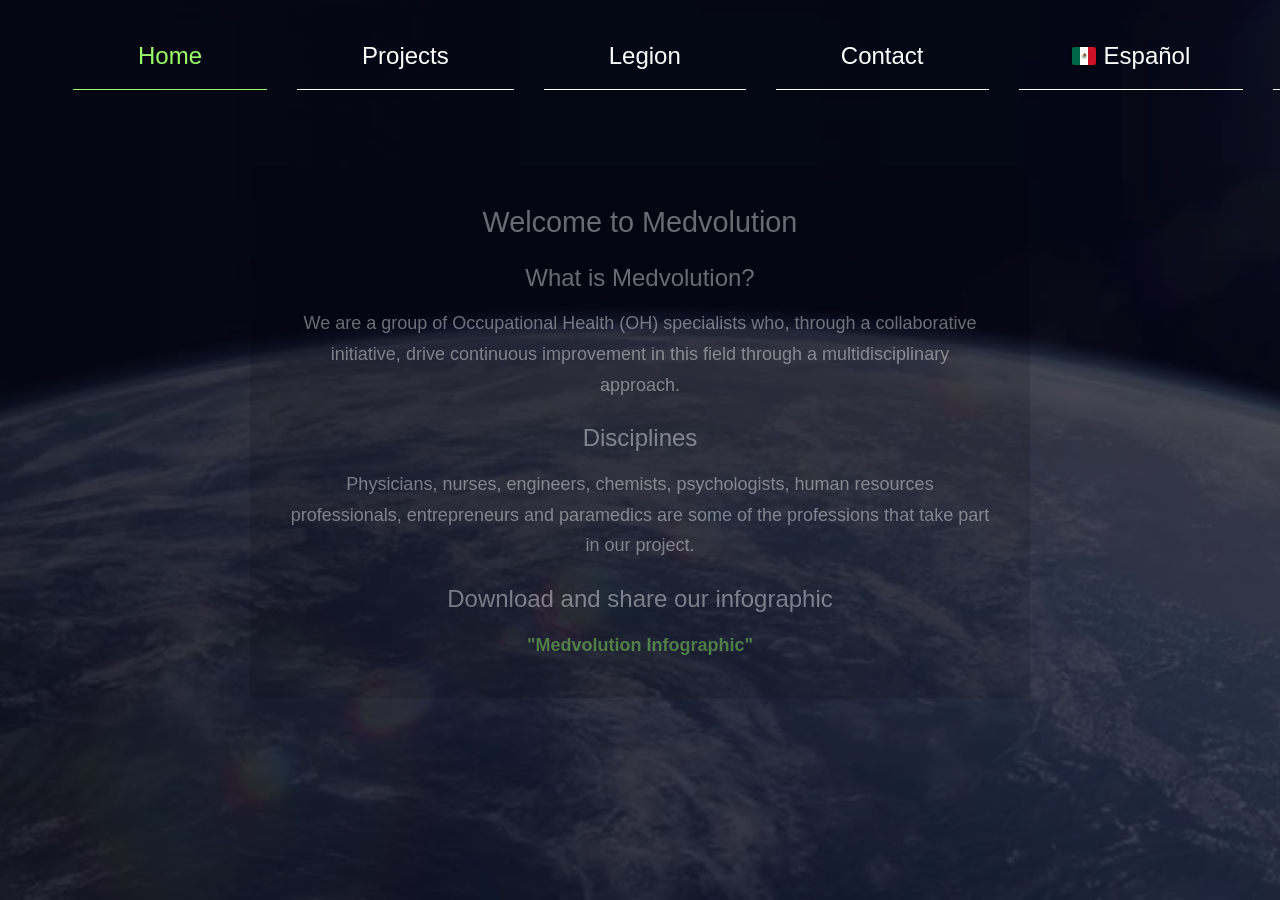
==== commit cb283604: "Link contact forms for the landing and HYDRA pages English: landing page and HYDRA page link to the " ====
--- a/en/index.html
+++ b/en/index.html
@@ -151,7 +151,7 @@
                   <hr class="u-divider-soft">
                   <div class="contact-link">
                     <h4 class="u-heading-sm">Contact form</h4>
-                    <p>[PENDING: English contact form link]</p>
+                    <p><a href="https://forms.gle/Qnup7DMcJueF4hMf8" target="_blank" rel="noopener noreferrer">Click here to contact us</a></p>
                   </div>
                 </div>
               </div>
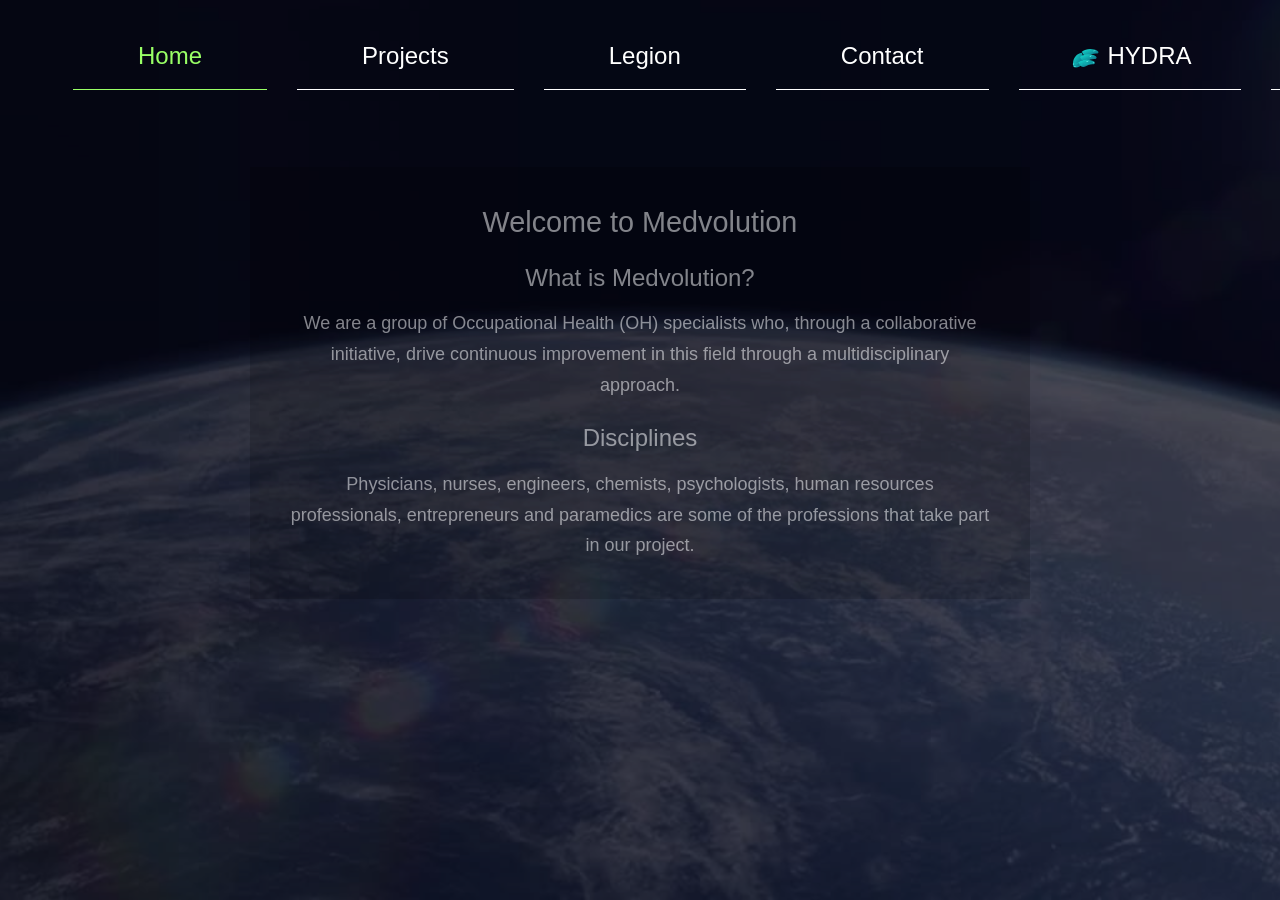
==== commit c1f8f9e7: "Batch of landing, privacy and HYDRA changes - Landing pages: remove the infographic block; center th" ====
--- a/en/index.html
+++ b/en/index.html
@@ -46,10 +46,10 @@
                         <a class="nav-link" href="#0" data-no="4">Contact</a>
                       </li>
                       <li class="nav-item">
-                        <a class="nav-link" href="../es/index.html" lang="es" hreflang="es"><img class="nav-flag" src="../img/flags/mx.svg" alt="" aria-hidden="true" width="24" height="18">Español</a>
+                        <a class="nav-link nav-link--brand" href="hydra/index.html" lang="en" hreflang="en"><img src="../img/brand/hydra-emblem.svg" alt="" width="32" height="24" aria-hidden="true"><span>HYDRA</span></a>
                       </li>
                       <li class="nav-item">
-                        <a class="nav-link nav-link--brand" href="hydra/index.html" lang="en" hreflang="en"><img src="../img/brand/hydra-emblem.svg" alt="" width="32" height="24" aria-hidden="true"><span>HYDRA</span></a>
+                        <a class="nav-link" href="../es/index.html" lang="es" hreflang="es"><img class="nav-flag" src="../img/flags/mx.svg" alt="" aria-hidden="true" width="24" height="18">Español</a>
                       </li>
                     </ul>
                   </div>
@@ -70,12 +70,8 @@
                     We are a group of Occupational Health (OH) specialists who, through a collaborative initiative, drive continuous improvement in this field through a multidisciplinary approach.
                   </p>
                   <h4 class="mb-3">Disciplines</h4>
-                  <p class="mb-4">
+                  <p class="mb-0">
                     Physicians, nurses, engineers, chemists, psychologists, human resources professionals, entrepreneurs and paramedics are some of the professions that take part in our project.
-                  </p>
-                  <h4 class="mb-3">Download and share our infographic</h4>
-                  <p class="mb-0">
-                    <a href="https://drive.google.com/file/d/1vPmRSL06ublISHR-ixTsrd2sfdj0omV7/view" target="_blank" rel="noopener noreferrer" class="u-link-accent">"Medvolution Infographic"</a>
                   </p>
                 </div>
               </div>
@@ -161,7 +157,7 @@
     </div>
     <div class="container-fluid">
       <footer class="row mx-auto tm-footer">
-        <div class="col-md-12 px-0 u-text-right">
+        <div class="col-md-12 px-0 text-center">
           Copyright 2026 Medvolution. All rights reserved. · <a href="privacy-notice/index.html">Privacy notice</a>
         </div>
       </footer>
--- a/css/inline.css
+++ b/css/inline.css
@@ -6,3 +6,9 @@
 .u-center-auto { margin: 0 auto; }
 .u-lead-left { margin: 0; text-align: left; }
 .u-text-right { text-align: right; }
+
+/* Centred lead text; higher specificity than the justified rule in hydra.css */
+.is-justified .u-lead-center {
+    margin: 0;
+    text-align: center;
+}
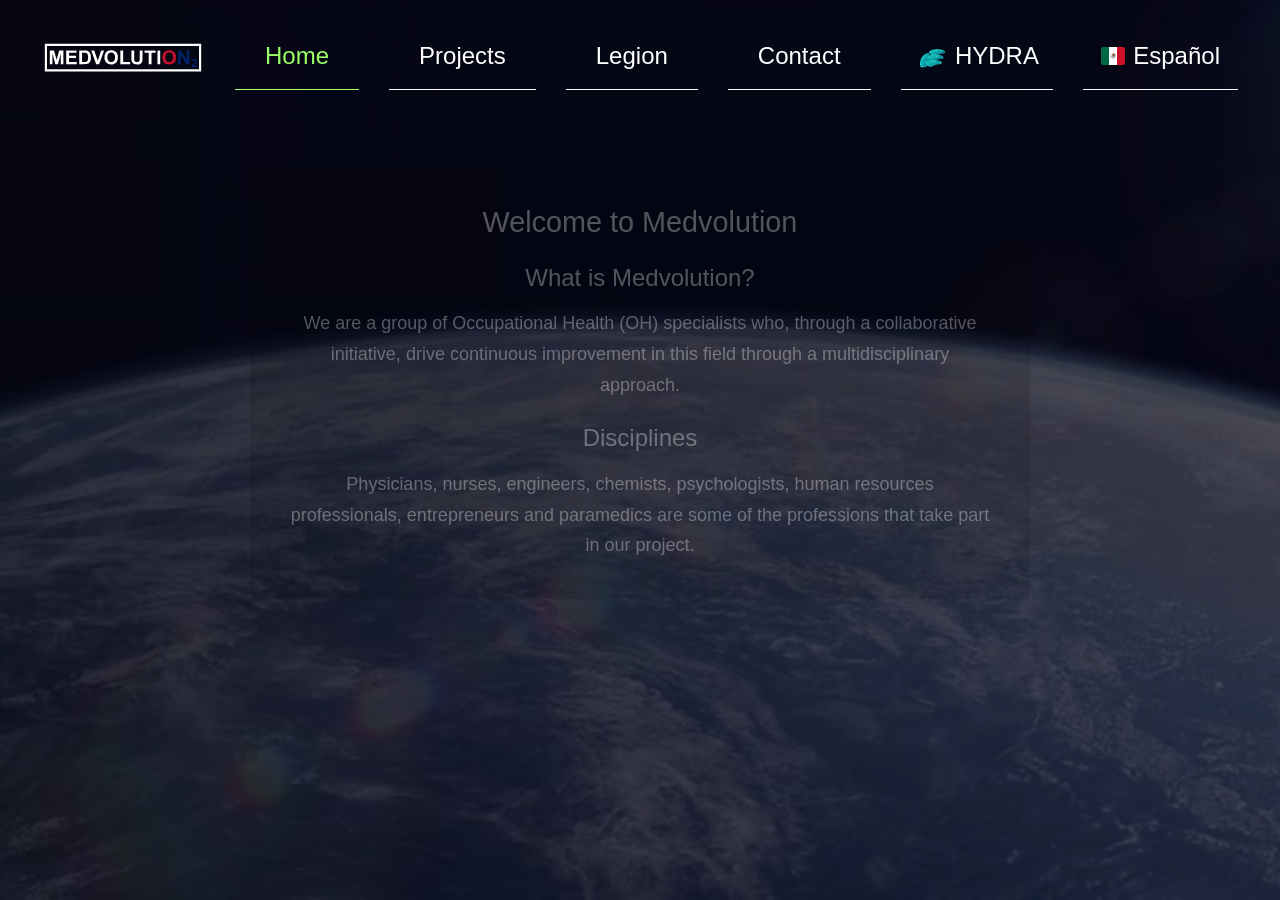
==== commit f78bb4bb: "Add HYDRA project card and link ORION/HYDRA in the same tab - Add HYDRA card to the projects carouse" ====
--- a/en/index.html
+++ b/en/index.html
@@ -81,13 +81,22 @@
           <li data-page-no="2">
             <div class="mx-auto position-relative gallery-container">
               <div class="mx-auto gallery-slider">
-                <figure class="effect-julia item">
+                <figure class="effect-julia item" data-href="hydra/orion/index.html" data-target="_self">
                     <img src="../img/gallery-img-01.jpg" alt="ORION Project">
                     <figcaption>
                         <div>
                             <p><strong>Project name:</strong> Occupational Risk Intelligence &amp; Operational Navigation (ORION)</p>
                             <p><strong>Tagline:</strong> Advanced Multi-Hazard Risk Intelligence Web-app for Smarter Decisions</p>
                             <p><strong>Consolidated version:</strong> V1.0.1</p>
+                        </div>
+                    </figcaption>
+                </figure>
+                <!-- HYDRA project card: links to the HYDRA page in the same tab -->
+                <figure class="effect-julia item" data-href="hydra/index.html" data-target="_self">
+                    <img src="../img/gallery-img-03.png" alt="HYDRA Project">
+                    <figcaption>
+                        <div>
+                            <p><strong>Project name:</strong> Health Technology, Data, Research &amp; Analytics (HYDRA)</p>
                         </div>
                     </figcaption>
                 </figure>
--- a/css/medvolution-theme.css
+++ b/css/medvolution-theme.css
@@ -128,6 +128,14 @@
 @media (max-width: 1024px) {
     .navbar .navbar-nav .nav-item .nav-link {
         font-size: 1.2rem;
+    }
+}
+
+/* Desktop widths: narrower link padding so the language link and HYDRA both
+   fit in the navbar. Below 993px the menu is collapsed and is not affected. */
+@media (min-width: 993px) and (max-width: 1440px) {
+    .navbar .navbar-nav .nav-item .nav-link {
+        padding: 15px 30px;
     }
 }
 
@@ -191,7 +199,14 @@
     max-width: 505px;
 }
 
+/* The content block keeps its full height, so a short window scrolls it
+   instead of letting the footer overlap the last section. */
+.tm-content-container {
+    flex-shrink: 0;
+}
+
 .tm-footer {
+    margin-top: 4rem;
     padding-top: 25px;
     padding-bottom: 25px;
     width: 100%;
